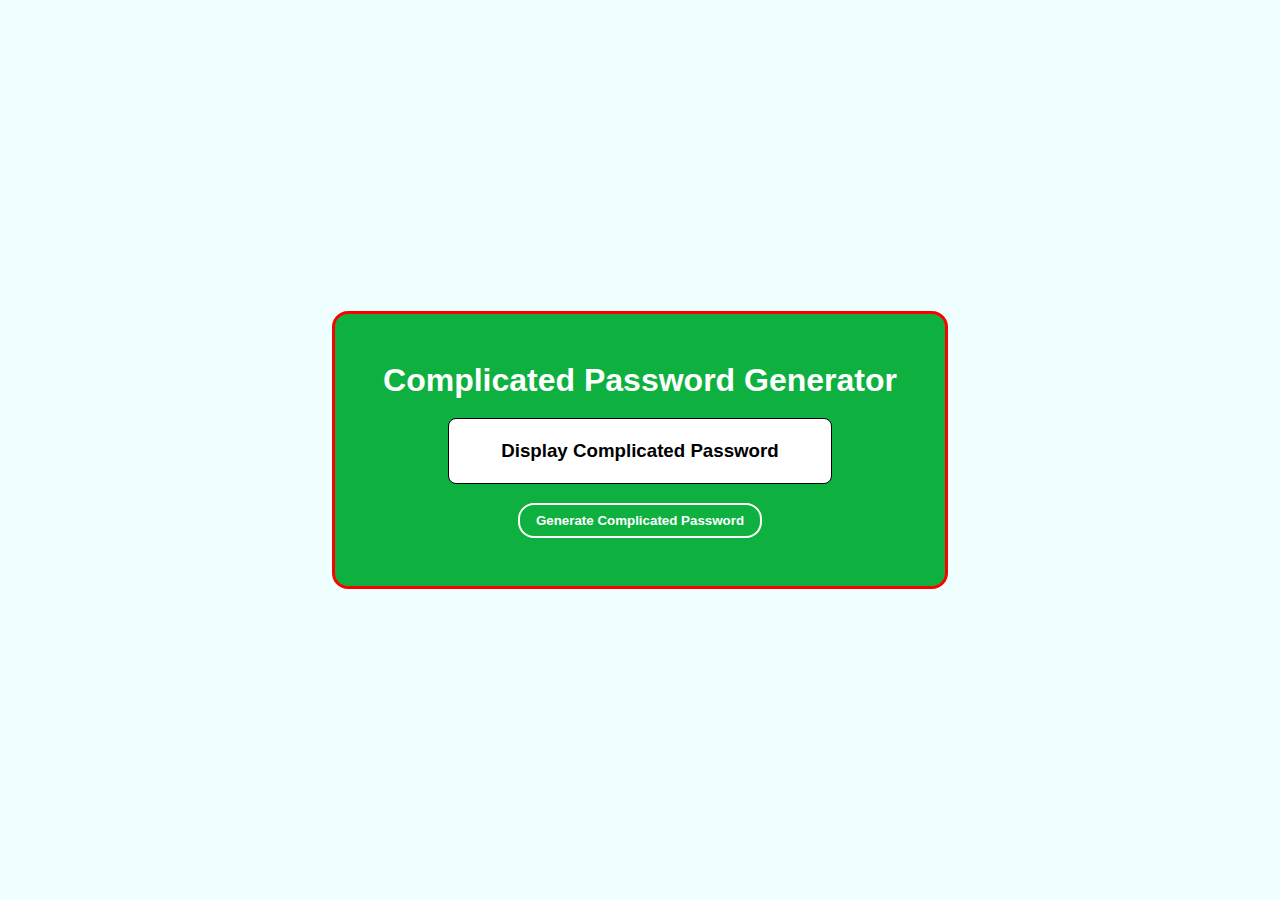
==== Develop/index2.html @ 70b4a8e1 "remove boxes add prompts" ====
<!DOCTYPE html>
<html lang="en">
  <head>
    <meta charset="UTF-8" />
    <meta name="viewport" content="width=device-width, initial-scale=1.0" />
    <link rel="stylesheet" href="style.css" />
    <title>Password Generator</title>
  </head>
  <body>
    <div class="container">
      <h1 class="title">Complicated Password Generator</h1>
      <h3 class="password-display" id="passwordDisplay">
        Display Complicated Password
      </h3>
      <form id="passwordGeneratorForm" class="form">
        <button type="button" class="btn" id="btn">
          Generate Complicated Password
        </button>
      </form>
    </div>
    <script src="script2.js" defer></script>
  </body>
</html>
---- Develop/style.css ----
body {
  background-color: azure;
  margin: 0;
  color: white;
  min-height: 100vh;
  display: flex;
  justify-content: center;
  align-items: center;
  font-family: Verdana, Geneva, Tahoma, sans-serif;
}

.container {
  background-color: rgb(14, 177, 63);
  padding: 3rem;
  border-radius: 1rem;
  border: 3px solid red;
  display: flex;
  justify-content: center;
  align-items: center;
  flex-direction: column;
}

/* when there where check box
.form { 
  display: grid;
  grid-template-columns: auto auto;
  row-gap: 1rem;
  column-gap: 3rem;
  justify-content: center;
  align-items: center;
}
*/

.title {
  margin: 0%;
  text-align: center;
}

label {
  font-weight: bold;
}

.character-amount-container {
  display: flex;
  align-items: center;
}

.number-input {
  width: 2rem;
}
.password-display {
  background-color: white;
  color: black;
  padding: 1rem;
  border: 1px solid black;
  height: 2rem;
  width: 350px;
  display: flex;
  justify-content: center;
  align-items: center;
  word-break: break-all;
  border-radius: 0.5rem;
}

.btn {
  grid-column: span 2;
  background-color: transparent;
  border: 2px solid white;
  color: white;
  padding: 0.5rem 1rem;
  font-weight: bold;
  cursor: pointer;
  border-radius: 1rem;
}

.btn:hover {
  background-color: red;
}
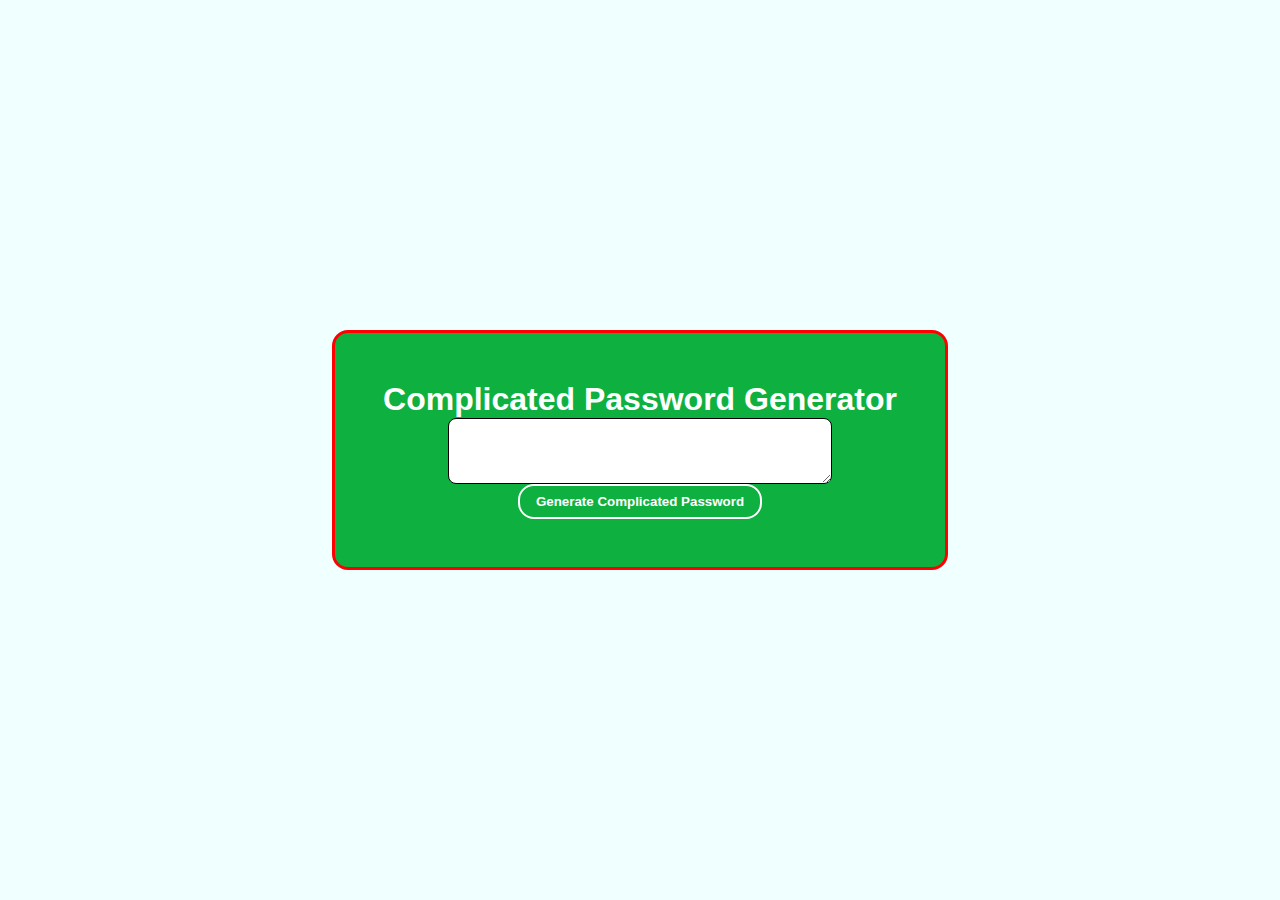
==== commit c7c4f8c5: "clear errors for incomplete" ====
--- a/Develop/index2.html
+++ b/Develop/index2.html
@@ -9,9 +9,12 @@
   <body>
     <div class="container">
       <h1 class="title">Complicated Password Generator</h1>
-      <h3 class="password-display" id="passwordDisplay">
-        Display Complicated Password
-      </h3>
+      <textarea
+        class="password-display"
+        id="passwordDisplay"
+        placeholder="Display Complicated Password"
+      >
+      </textarea>
       <form id="passwordGeneratorForm" class="form">
         <button type="button" class="btn" id="btn">
           Generate Complicated Password
